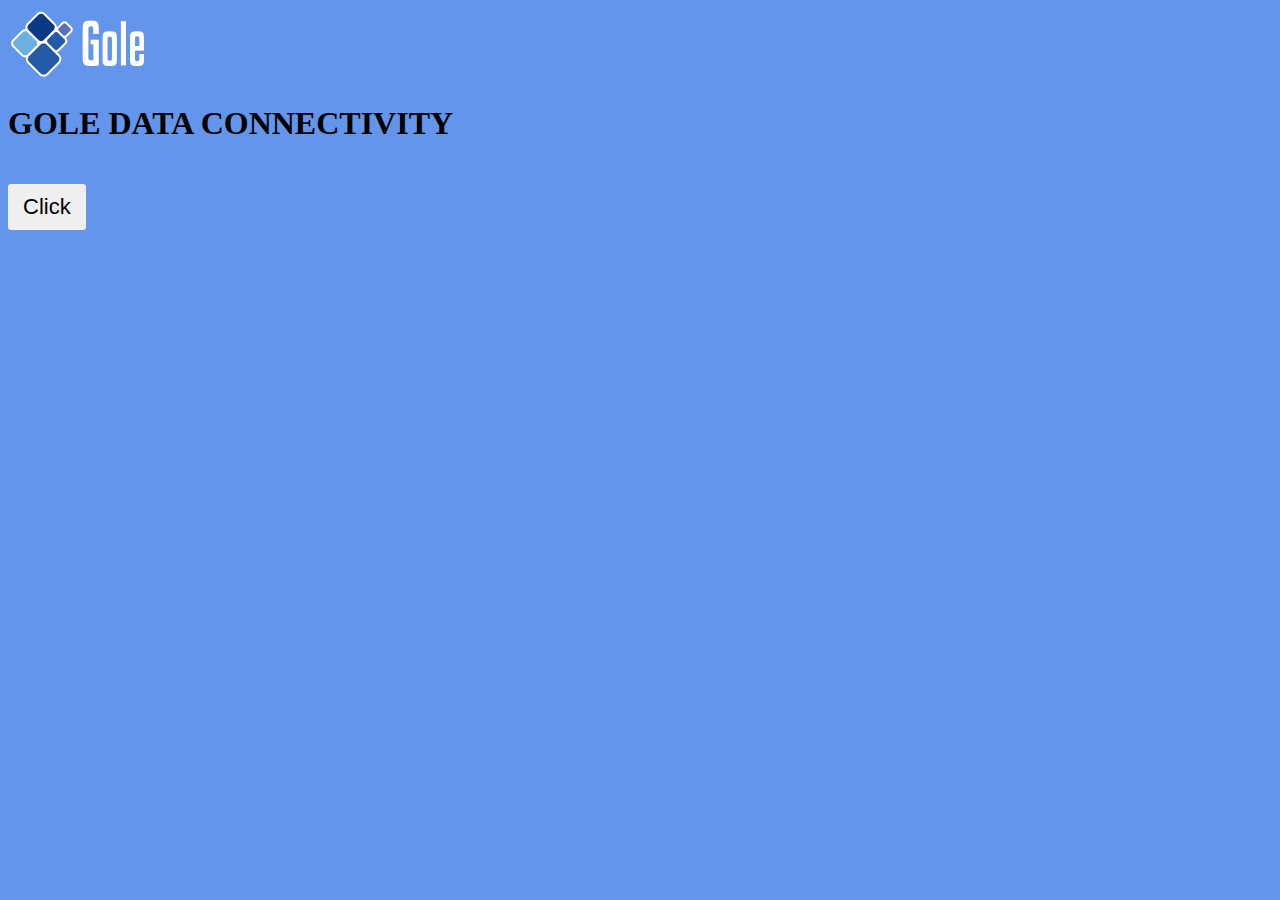
==== html/index.html @ e681ae29 "Test - fixing directories" ====
<!DOCTYPE html>
<html lang="en">
<head>
    <meta charset="UTF-8">
    <meta http-equiv="X-UA-Compatible" content="IE=edge">
    <meta name="viewport" content="width=device-width, initial-scale=1.0">
    <title>Pagina Inicial</title>
    <link rel="stylesheet" href="style.css">
</head>
<body>
    
    <div class="rotate-in-2-cw">
        <img src="images/logo.png" alt="">
    </div>
    <div class="tracking-in-contract-bck-top">
        <h1>GOLE DATA CONNECTIVITY</h1>
    </div>
    
    <button id="refresh">Click</button>

    <script src="js/main.js"></script>
</body>
</html>
---- html/style.css ----
body {
    background-color: cornflowerblue;
}

button {
    padding: 10px 15px;
    font-size: 22px;
    border: 0;
    border-radius: 3px;
    margin-top: 20px;
}


.rotate-in-2-cw {
	-webkit-animation: rotate-in-2-cw 0.5s cubic-bezier(0.250, 0.460, 0.450, 0.940) both;
	        animation: rotate-in-2-cw 0.5s cubic-bezier(0.250, 0.460, 0.450, 0.940) both;
}


/* ----------------------------------------------
 * Generated by Animista on 2022-4-28 7:53:4
 * Licensed under FreeBSD License.
 * See http://animista.net/license for more info. 
 * w: http://animista.net, t: @cssanimista
 * ---------------------------------------------- */

/**
 * ----------------------------------------
 * animation rotate-in-2-cw
 * ----------------------------------------
 */
@-webkit-keyframes rotate-in-2-cw {
  0% {
    -webkit-transform: rotate(-45deg);
            transform: rotate(-45deg);
    opacity: 0;
  }
  100% {
    -webkit-transform: rotate(0);
            transform: rotate(0);
    opacity: 1;
  }
}
@keyframes rotate-in-2-cw {
  0% {
    -webkit-transform: rotate(-45deg);
            transform: rotate(-45deg);
    opacity: 0;
  }
  100% {
    -webkit-transform: rotate(0);
            transform: rotate(0);
    opacity: 1;
  }
}




.tracking-in-contract-bck-top {
	-webkit-animation: tracking-in-contract-bck-top 1s cubic-bezier(0.215, 0.610, 0.355, 1.000) both;
	        animation: tracking-in-contract-bck-top 1s cubic-bezier(0.215, 0.610, 0.355, 1.000) both;
}


/* ----------------------------------------------
 * Generated by Animista on 2022-4-28 8:3:6
 * Licensed under FreeBSD License.
 * See http://animista.net/license for more info. 
 * w: http://animista.net, t: @cssanimista
 * ---------------------------------------------- */

/**
 * ----------------------------------------
 * animation tracking-in-contract-bck-top
 * ----------------------------------------
 */
 @-webkit-keyframes tracking-in-contract-bck-top {
    0% {
      letter-spacing: 1em;
      -webkit-transform: translateZ(400px) translateY(-300px);
              transform: translateZ(400px) translateY(-300px);
      opacity: 0;
    }
    40% {
      opacity: 0.6;
    }
    100% {
      -webkit-transform: translateZ(0) translateY(0);
              transform: translateZ(0) translateY(0);
      opacity: 1;
    }
  }
  @keyframes tracking-in-contract-bck-top {
    0% {
      letter-spacing: 1em;
      -webkit-transform: translateZ(400px) translateY(-300px);
              transform: translateZ(400px) translateY(-300px);
      opacity: 0;
    }
    40% {
      opacity: 0.6;
    }
    100% {
      -webkit-transform: translateZ(0) translateY(0);
              transform: translateZ(0) translateY(0);
      opacity: 1;
    }
  }
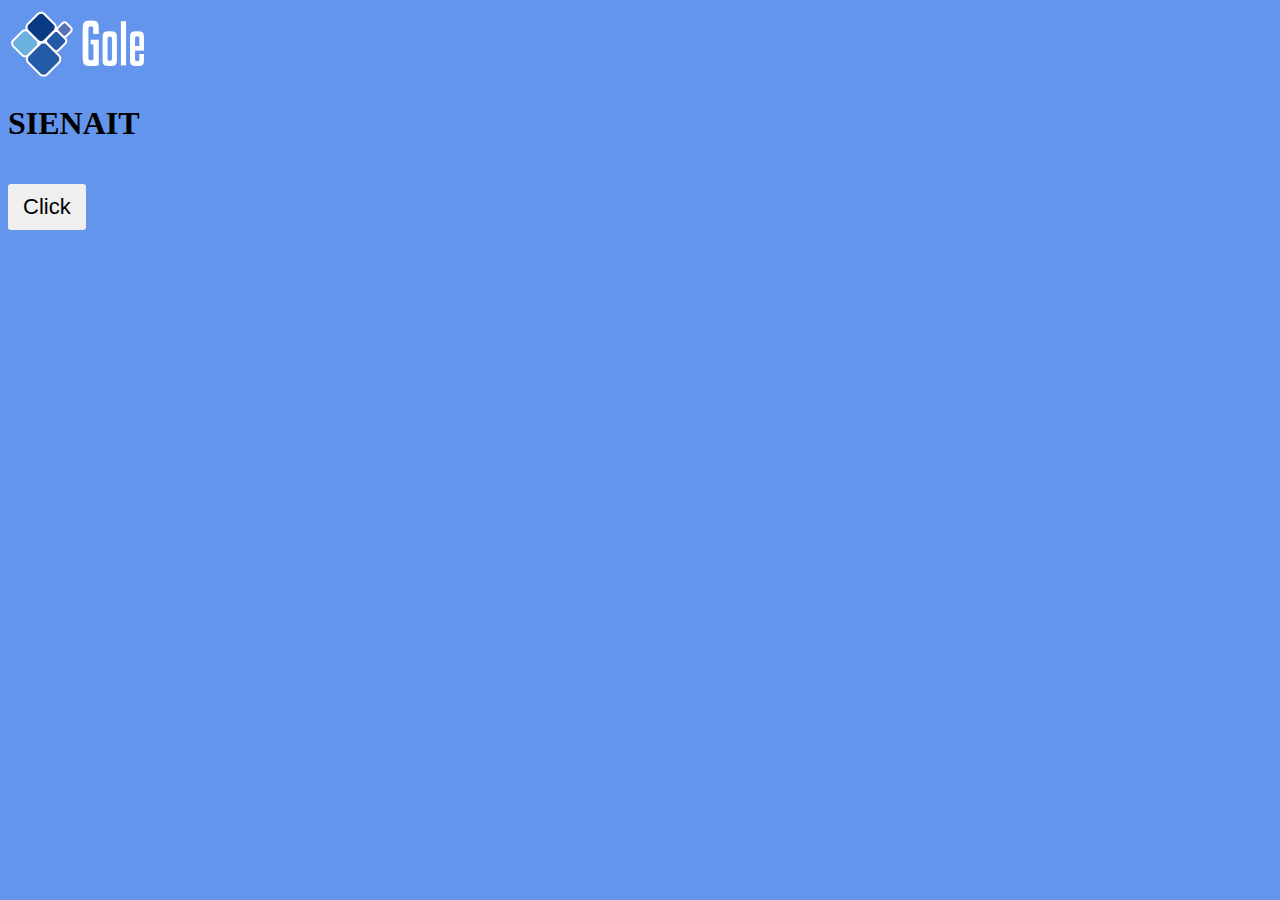
==== commit 285f4e43: "modify name sienait" ====
--- a/html/index.html
+++ b/html/index.html
@@ -13,7 +13,7 @@
         <img src="images/logo.png" alt="">
     </div>
     <div class="tracking-in-contract-bck-top">
-        <h1>GOLE DATA CONNECTIVITY</h1>
+        <h1>SIENAIT</h1>
     </div>
     
     <button id="refresh">Click</button>
--- a/html/style.css
+++ b/html/style.css
@@ -1,5 +1,6 @@
 body {
-    background-color: cornflowerblue;
+  background-color: cornflowerblue;
+  /*background-color: green;*/
 }
 
 button {
@@ -109,4 +110,4 @@
   }
   
   
-  +  
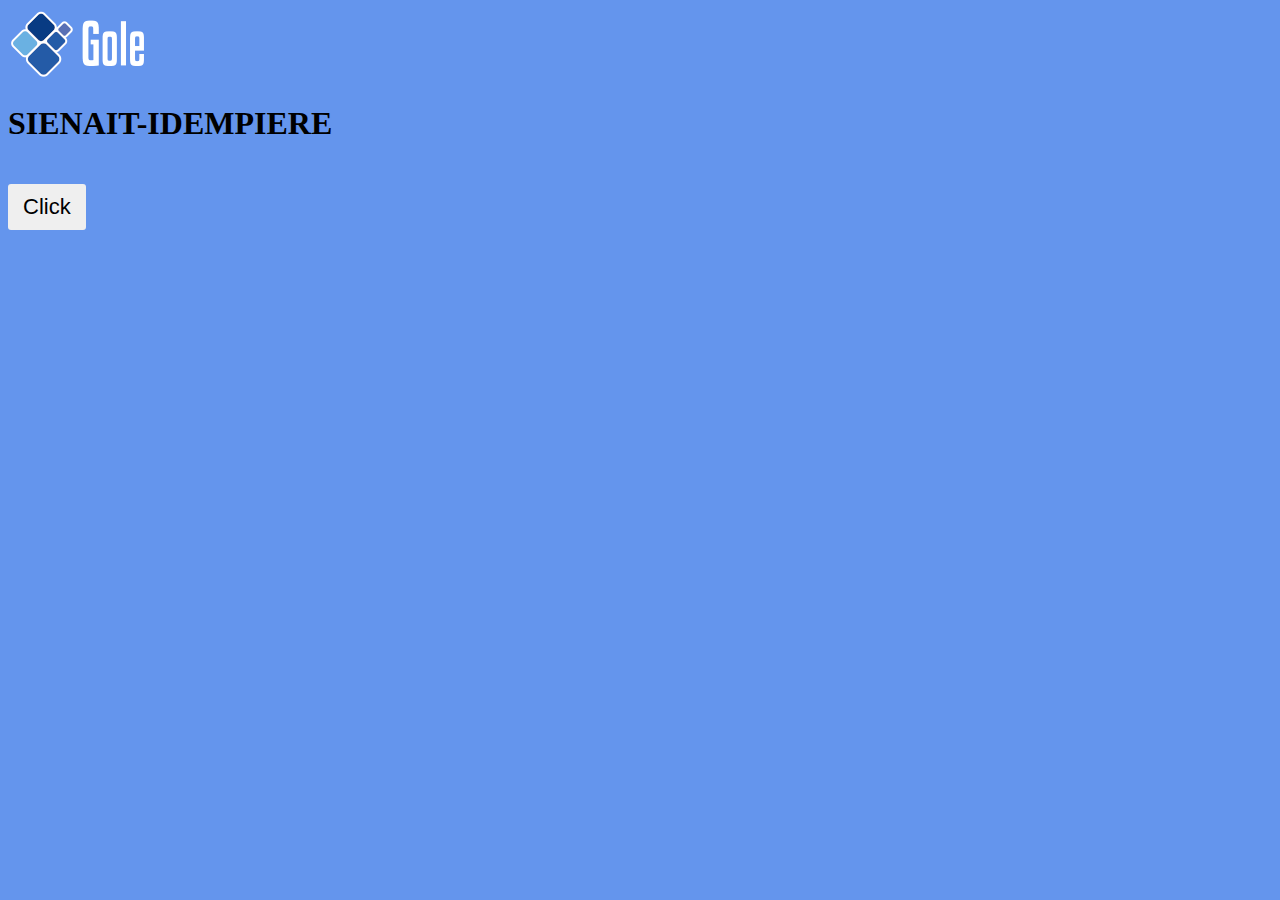
==== commit 1d6f2de4: "change name sienait-idempiere" ====
--- a/html/index.html
+++ b/html/index.html
@@ -13,7 +13,7 @@
         <img src="images/logo.png" alt="">
     </div>
     <div class="tracking-in-contract-bck-top">
-        <h1>SIENAIT</h1>
+        <h1>SIENAIT-IDEMPIERE</h1>
     </div>
     
     <button id="refresh">Click</button>
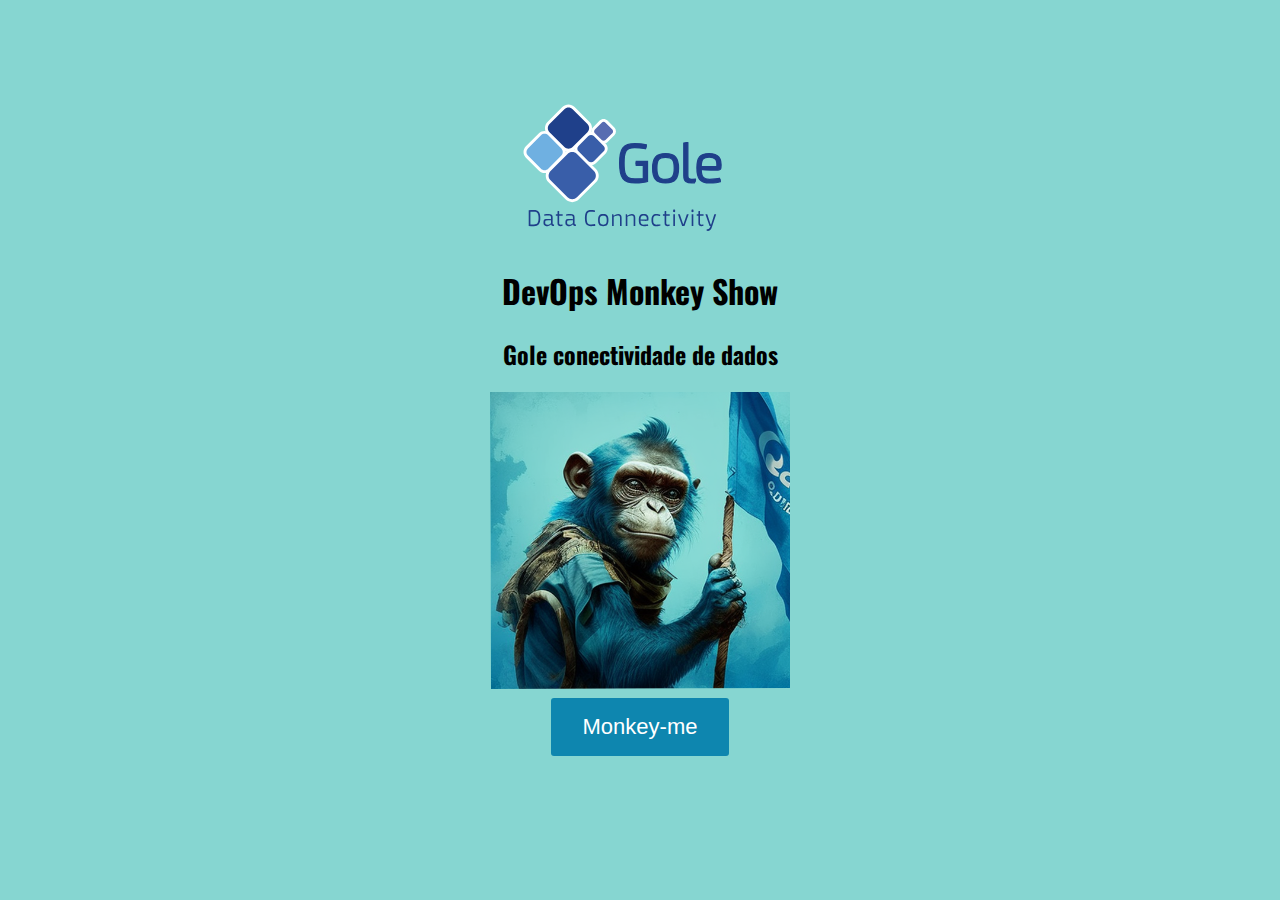
==== commit 04e87ad4: "Update demo page" ====
--- a/html/index.html
+++ b/html/index.html
@@ -5,19 +5,26 @@
     <meta http-equiv="X-UA-Compatible" content="IE=edge">
     <meta name="viewport" content="width=device-width, initial-scale=1.0">
     <title>Pagina Inicial</title>
+    <link rel="preconnect" href="https://fonts.googleapis.com/%22%3E
+    <link rel="preconnect" href="https://fonts.gstatic.com/" crossorigin >
+    <link href="https://fonts.googleapis.com/css2?family=Oswald:wght@700&display=swap" rel="stylesheet">
     <link rel="stylesheet" href="style.css">
 </head>
 <body>
-    
+  <div class="center">
     <div class="rotate-in-2-cw">
-        <img src="images/logo.png" alt="">
+        <img src="images/logoazul.svg" alt="logo">
     </div>
     <div class="tracking-in-contract-bck-top">
-        <h1>SIENAIT-IDEMPIERE</h1>
+        <h1>DevOps Monkey Show</h1>
+        <h2>Gole conectividade de dados</h2>
+
+        <img src="images/demo-gole-image.png" alt="monkey">
     </div>
     
-    <button id="refresh">Click</button>
+    <button id="refresh">Monkey-me</button>
 
     <script src="js/main.js"></script>
+  </div>
 </body>
 </html>
--- a/html/style.css
+++ b/html/style.css
@@ -1,6 +1,6 @@
 body {
-  background-color: cornflowerblue;
-  /*background-color: green;*/
+  background-color: #86d6d1;
+  font-family: 'Oswald', sans-serif;
 }
 
 button {
@@ -11,6 +11,25 @@
     margin-top: 20px;
 }
 
+.center {
+    text-align: center;
+    margin-top: 100px;
+}
+
+img {
+    width: 300px;
+
+}
+
+button {
+  background-color: #0E86AF;
+  border: none;
+  color: white;
+  padding: 16px 32px;
+  text-decoration: none;
+  margin: 4px 2px;
+  cursor: pointer;
+}
 
 .rotate-in-2-cw {
 	-webkit-animation: rotate-in-2-cw 0.5s cubic-bezier(0.250, 0.460, 0.450, 0.940) both;
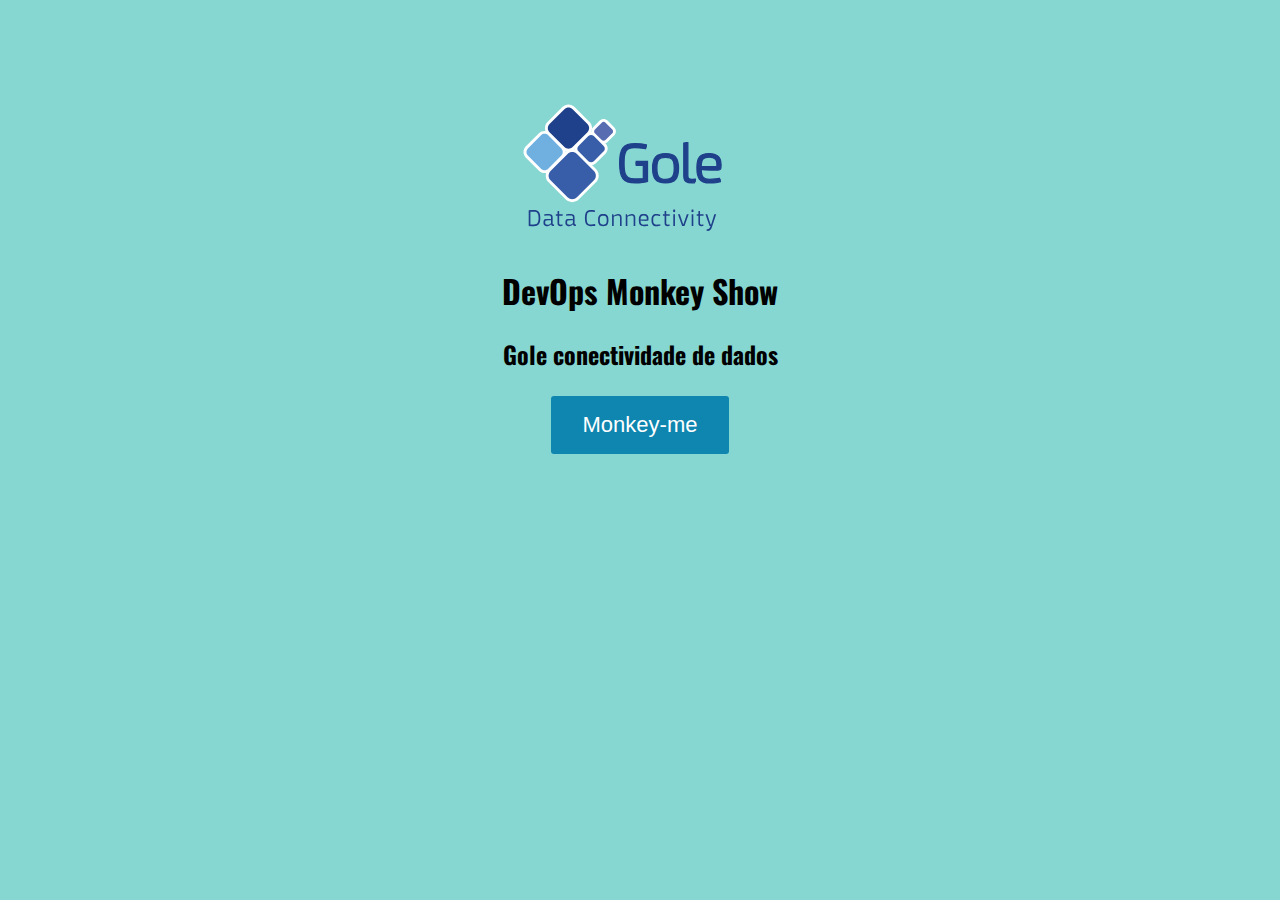
==== commit d75d6974: "Test - argocd" ====
--- a/html/index.html
+++ b/html/index.html
@@ -19,7 +19,7 @@
         <h1>DevOps Monkey Show</h1>
         <h2>Gole conectividade de dados</h2>
 
-        <img src="images/demo-gole-image.png" alt="monkey">
+<!--        <img src="images/demo-gole-image.png" alt="monkey"> --->
     </div>
     
     <button id="refresh">Monkey-me</button>
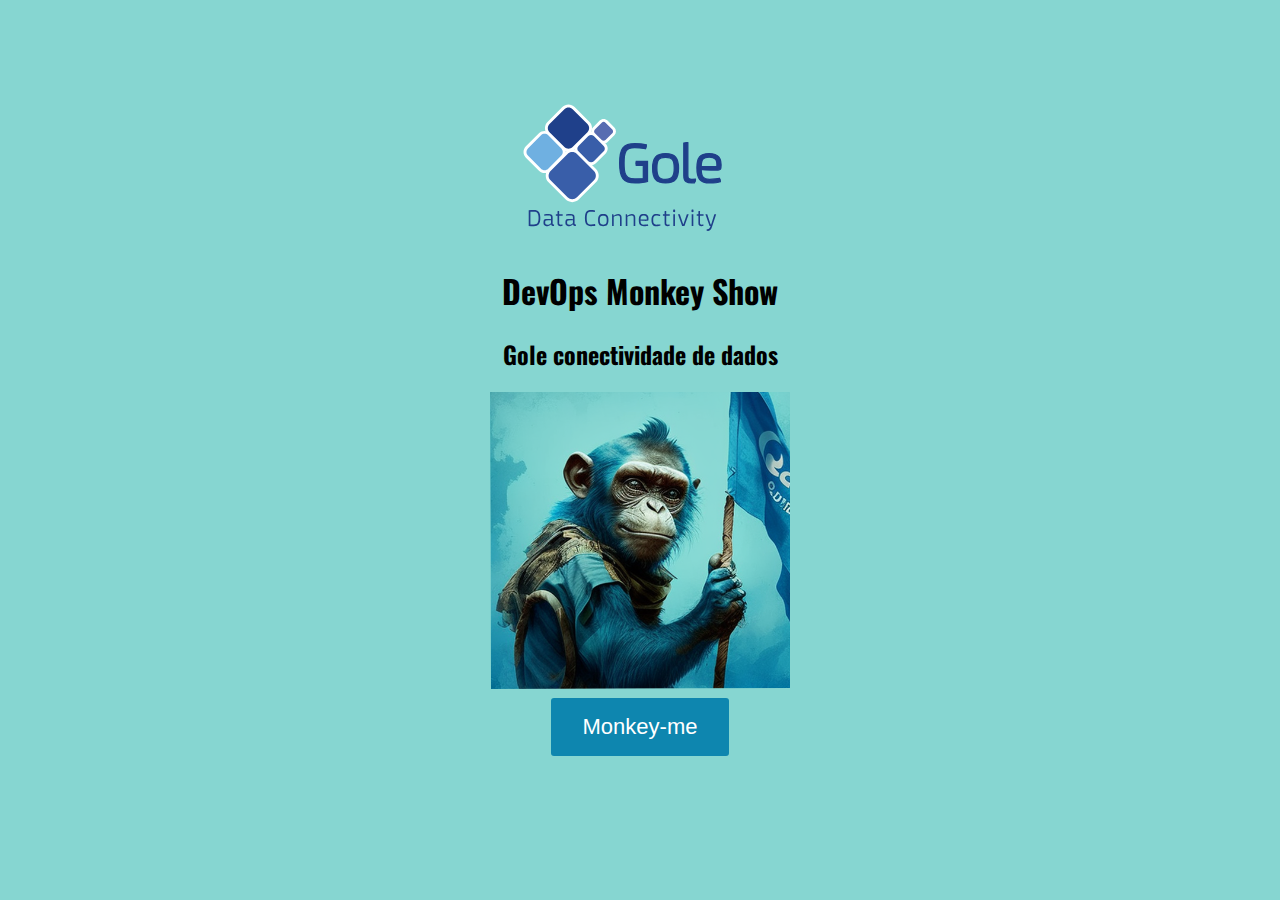
==== commit 2b3307bf: "Test argocd 2" ====
--- a/html/index.html
+++ b/html/index.html
@@ -19,7 +19,7 @@
         <h1>DevOps Monkey Show</h1>
         <h2>Gole conectividade de dados</h2>
 
-<!--        <img src="images/demo-gole-image.png" alt="monkey"> --->
+        <img src="images/demo-gole-image.png" alt="monkey">
     </div>
     
     <button id="refresh">Monkey-me</button>
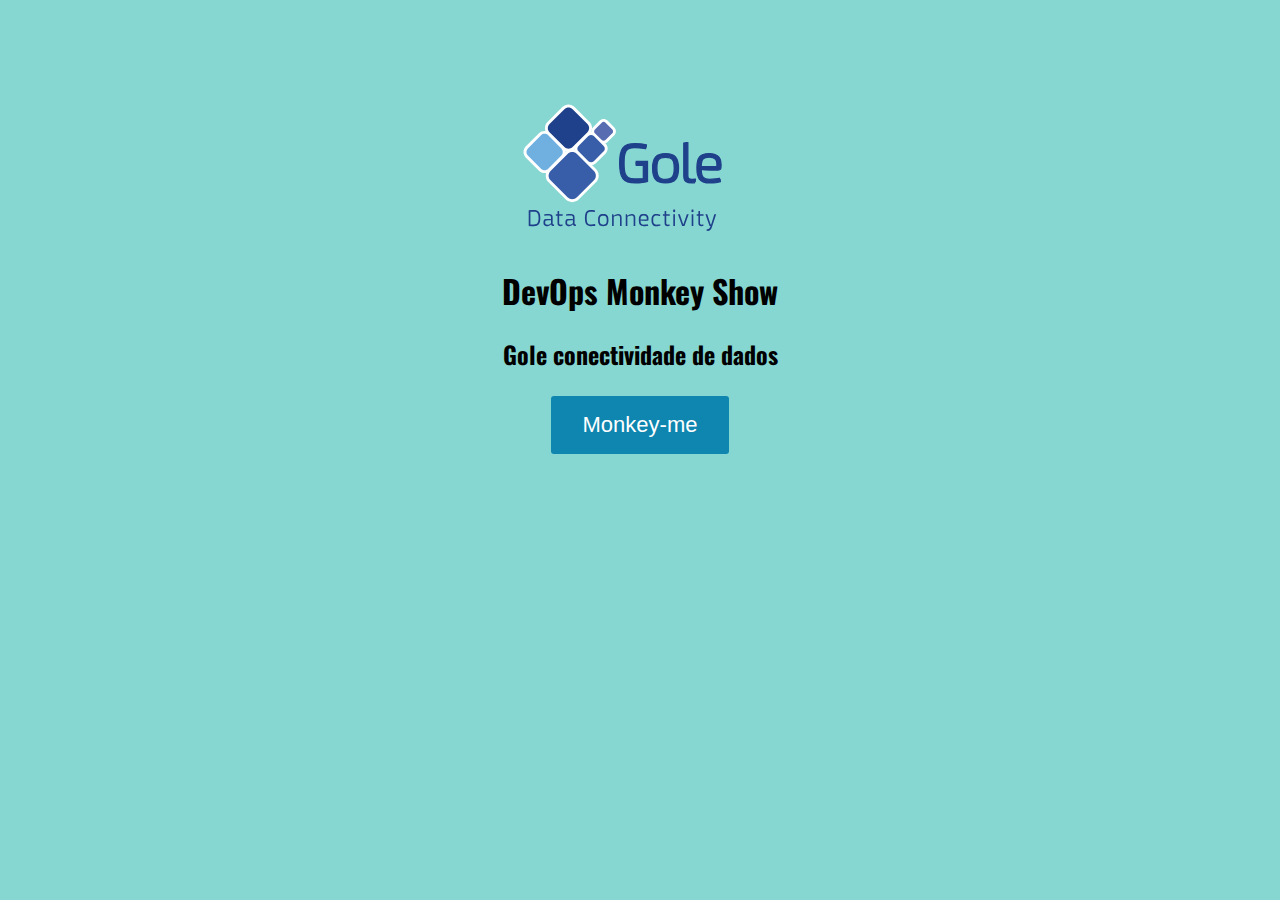
==== commit 225b26b2: "Test argocd - return to origin page" ====
--- a/html/index.html
+++ b/html/index.html
@@ -19,7 +19,7 @@
         <h1>DevOps Monkey Show</h1>
         <h2>Gole conectividade de dados</h2>
 
-        <img src="images/demo-gole-image.png" alt="monkey">
+<!---        <img src="images/demo-gole-image.png" alt="monkey"> --->
     </div>
     
     <button id="refresh">Monkey-me</button>
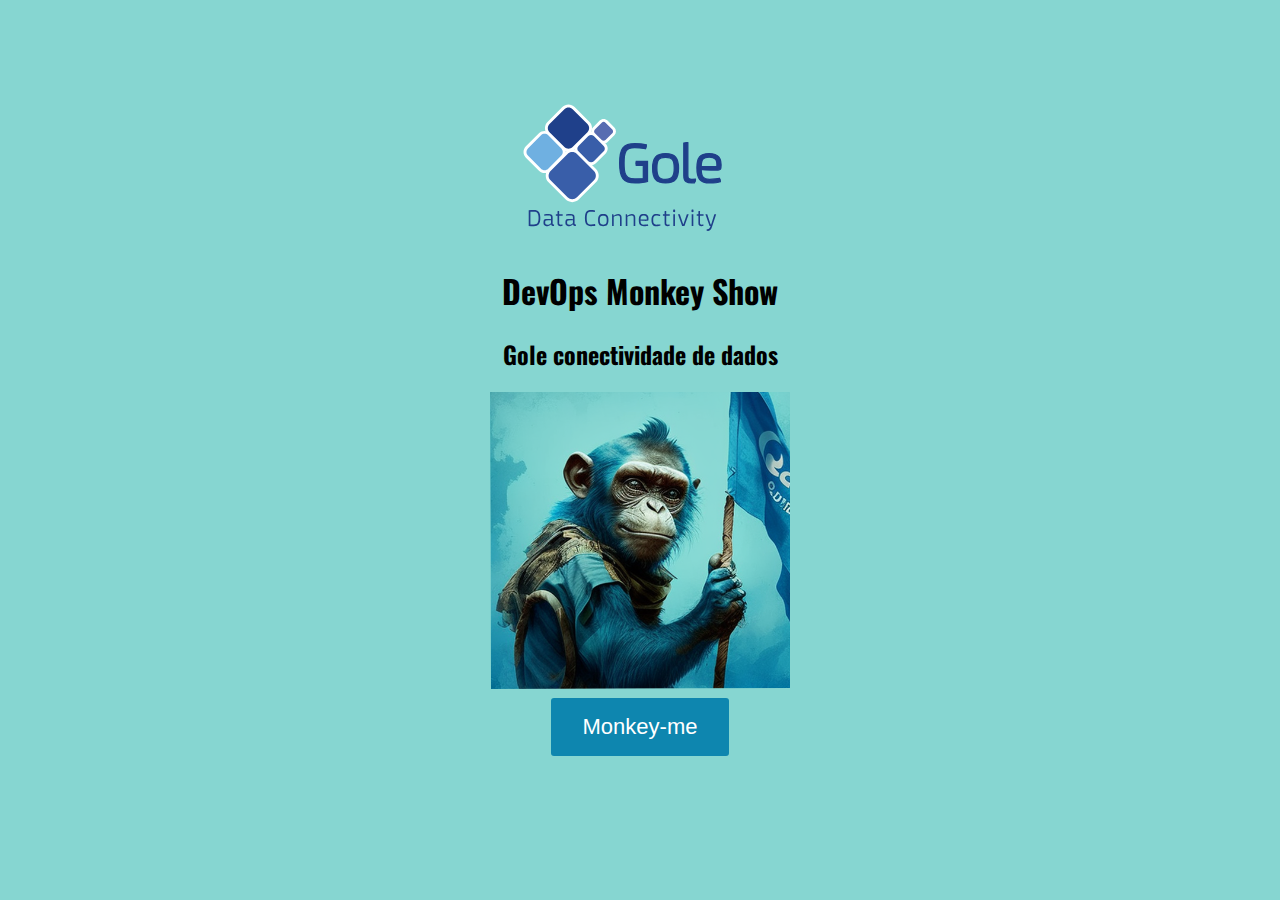
==== commit 6b284eff: "DEMO - monkey activate" ====
--- a/html/index.html
+++ b/html/index.html
@@ -19,7 +19,7 @@
         <h1>DevOps Monkey Show</h1>
         <h2>Gole conectividade de dados</h2>
 
-<!---        <img src="images/demo-gole-image.png" alt="monkey"> --->
+        <img src="images/demo-gole-image.png" alt="monkey">
     </div>
     
     <button id="refresh">Monkey-me</button>
